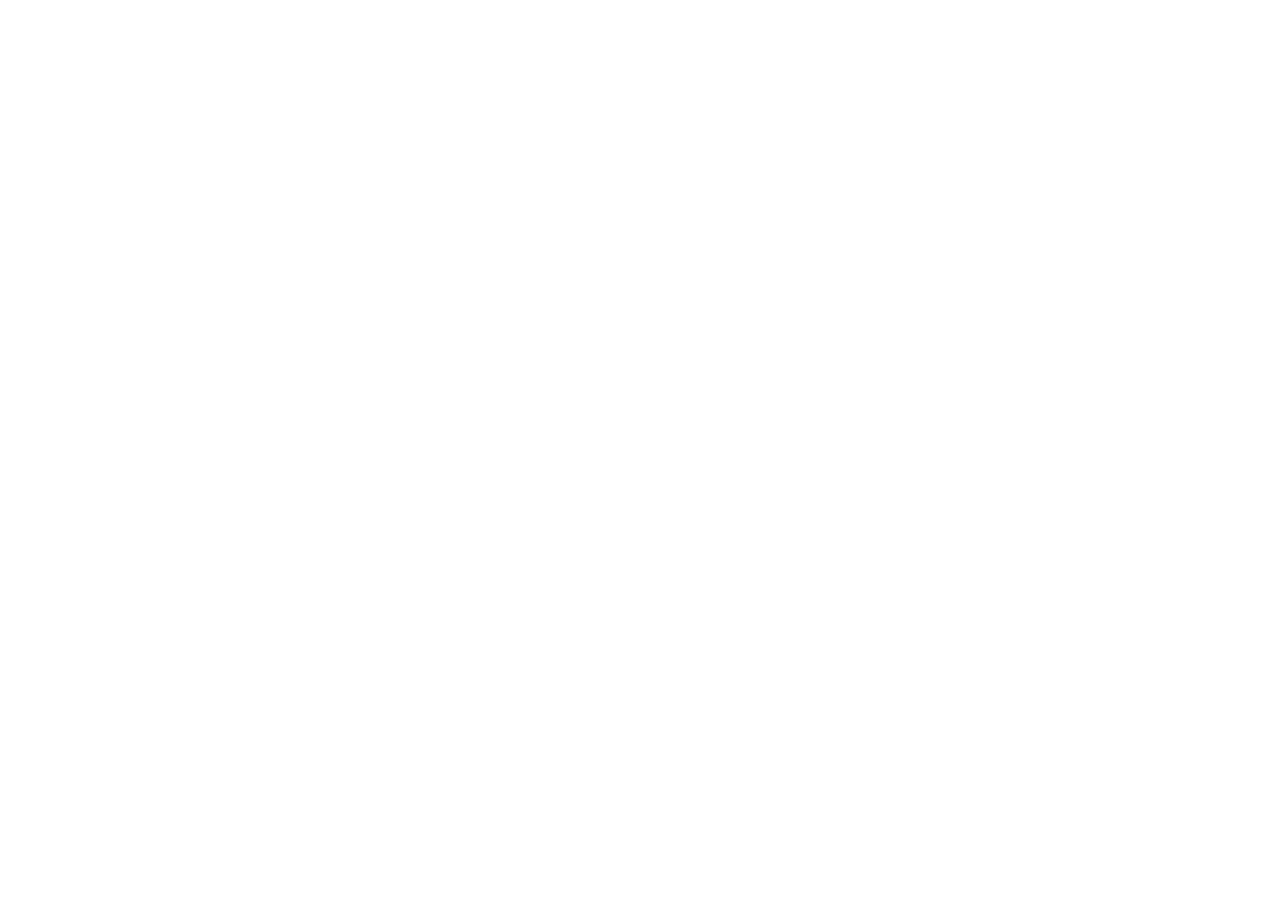
==== about.html @ f5d6c1ce "index.html első szerkezete" ====
<!DOCTYPE html>
<html lang="en">
<head>
    <meta charset="UTF-8">
    <meta name="viewport" content="width=device-width, initial-scale=1.0">
    <title>Document</title>
</head>
<body>
    
</body>
</html>
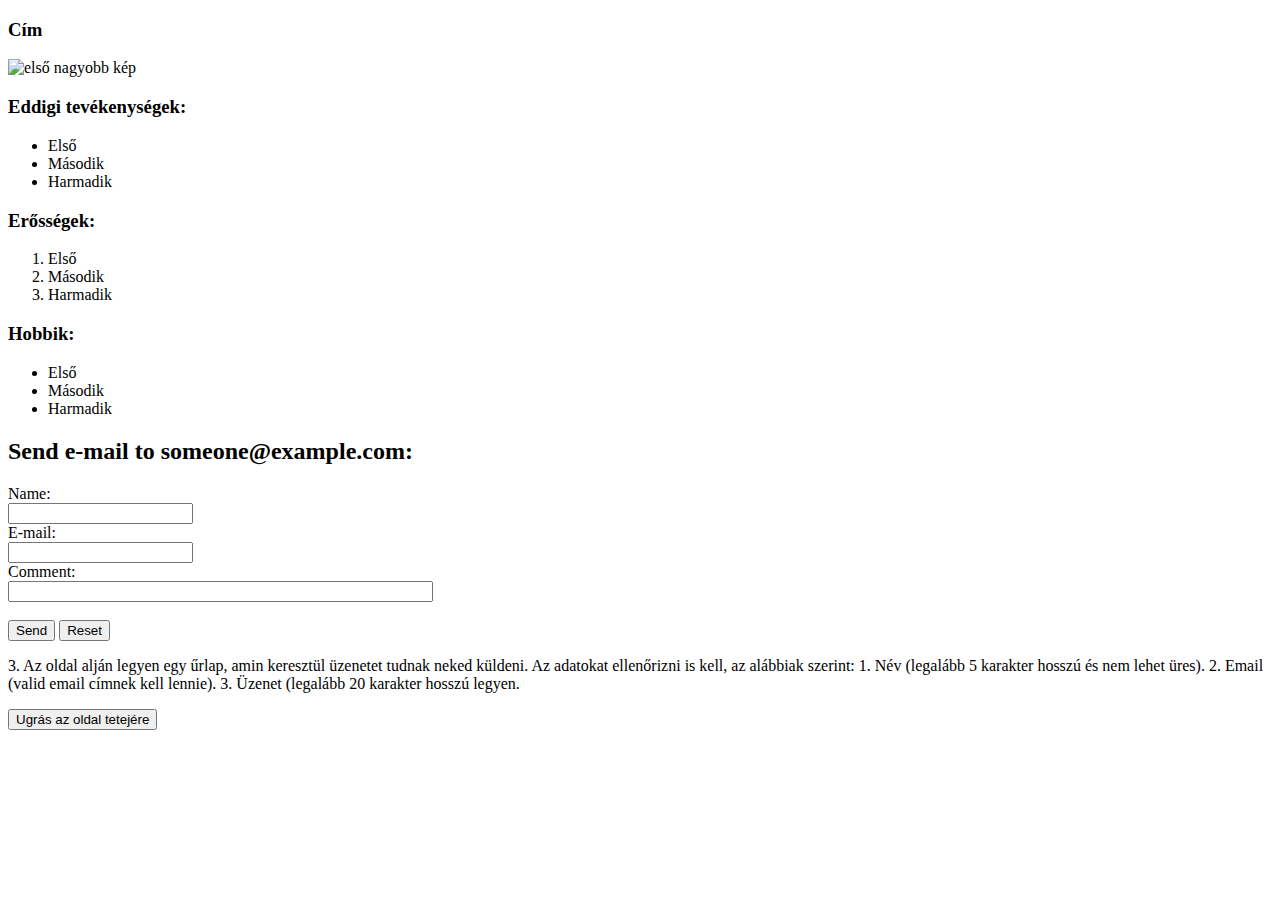
==== commit d24eeb3f: "Fejlelsztés" ====
--- a/about.html
+++ b/about.html
@@ -1,11 +1,86 @@
+<!-- 
+    About: ezen az oldalon legyen egy hosszabb bemutatkozás, de itt is elég 5-10 mondat.
+    1. Helyezz el egy nagyobb képet magadról (vagy arról akit bemutatsz) az oldal bal felső sarkában.
+    2. Mit csináltam eddig, mik az erősségeim, mi a hobbim, milyen nyelveket beszélek. Használd a megfelelő HTML elemeket a felsorolásokhoz, legyen benne számmal, ponttal való felsorolás is.
+    3. Az oldal alján legyen egy űrlap, amin keresztül üzenetet tudnak neked küldeni. Az adatokat ellenőrizni is kell, az alábbiak szerint:
+        1. Név (legalább 5 karakter hosszú és nem lehet üres).
+        2. Email (valid email címnek kell lennie).
+        3. Üzenet (legalább 20 karakter hosszú legyen.
+    4. (Opcionális) Helytelen adatok esetén ne lehessen az űrlapot elküldeni.
+ -->
+
 <!DOCTYPE html>
 <html lang="en">
+
 <head>
     <meta charset="UTF-8">
     <meta name="viewport" content="width=device-width, initial-scale=1.0">
     <title>Document</title>
 </head>
+
 <body>
-    
+    <header>
+        <a name="top"></a>
+        <h3>Cím</h3>
+        <nav>
+        </nav>
+    </header>
+
+    <main>
+        <article>
+            <section>
+                <img src="https://dummyimage.com/300x200/000/fff" alt="első nagyobb kép">
+                <h3>Eddigi tevékenységek:</h3>
+                <ul>
+                    <li><a>Első</a></li>
+                    <li><a>Második</a></li>
+                    <li><a>Harmadik</a></li>
+                </ul>
+                <h3>Erősségek:</h3>
+                <ol>
+                    <li><a>Első</a></li>
+                    <li><a>Második</a></li>
+                    <li><a>Harmadik</a></li>
+                </ol>
+                <h3>Hobbik:</h3>
+                <ul>
+                    <li><a>Első</a></li>
+                    <li><a>Második</a></li>
+                    <li><a>Harmadik</a></li>
+                </ul>
+            </section>
+            <section>
+                <h2>Send e-mail to someone@example.com:</h2>
+
+                <form action="mailto:someone@example.com" method="post" enctype="text/plain">
+                    Name:<br>
+                    <input type="text" name="name"><br>
+                    E-mail:<br>
+                    <input type="text" name="mail"><br>
+                    Comment:<br>
+                    <input type="text" name="comment" size="50"><br><br>
+                    <input type="submit" value="Send">
+                    <input type="reset" value="Reset">
+                </form>
+                <p> 3. Az oldal alján legyen egy űrlap, amin keresztül üzenetet tudnak neked küldeni. Az adatokat
+                    ellenőrizni is kell, az alábbiak szerint:
+                    1. Név (legalább 5 karakter hosszú és nem lehet üres).
+                    2. Email (valid email címnek kell lennie).
+                    3. Üzenet (legalább 20 karakter hosszú legyen.
+                </p>
+            </section>
+        </article>
+    </main>
+
+    <footer>
+        <a href="#top">
+            <button class="btn">Ugrás az oldal tetejére</button>
+        </a>
+    </footer>
+
+
+
+
 </body>
+
 </html>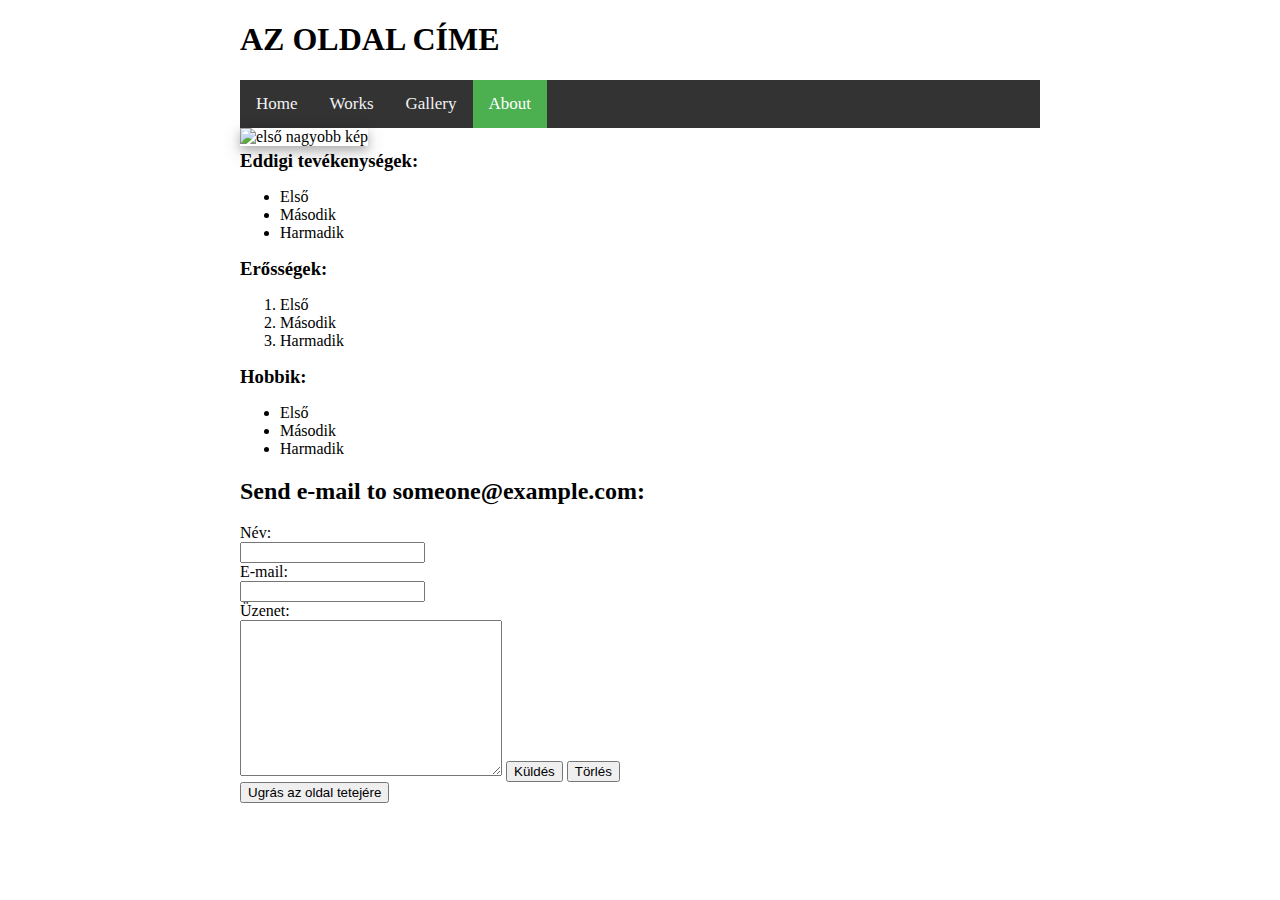
==== commit 06748420: "10.31-i állapot" ====
--- a/about.html
+++ b/about.html
@@ -15,14 +15,20 @@
 <head>
     <meta charset="UTF-8">
     <meta name="viewport" content="width=device-width, initial-scale=1.0">
+    <link rel="stylesheet" href="style.css">
     <title>Document</title>
 </head>
 
 <body>
     <header>
-        <a name="top"></a>
-        <h3>Cím</h3>
+        <h1><a name="top" class="title">AZ OLDAL CÍME</a></h1>
         <nav>
+            <div class="topnav">
+                <a href="index.html">Home</a>
+                <a href="works.html">Works</a>
+                <a href="gallery.html">Gallery</a>
+                <a class="active" href="#about">About</a>
+            </div>
         </nav>
     </header>
 
@@ -52,22 +58,16 @@
             <section>
                 <h2>Send e-mail to someone@example.com:</h2>
 
-                <form action="mailto:someone@example.com" method="post" enctype="text/plain">
-                    Name:<br>
-                    <input type="text" name="name"><br>
-                    E-mail:<br>
-                    <input type="text" name="mail"><br>
-                    Comment:<br>
-                    <input type="text" name="comment" size="50"><br><br>
-                    <input type="submit" value="Send">
-                    <input type="reset" value="Reset">
+                <form action="mailto:valaki@t360.com" method="post" enctype="text/plain">
+                    <label for="name">Név:</label><br>
+                    <input type="text" minlength="5" id="name" name="name" required><br>
+                    <label for="email">E-mail:</label><br>
+                    <input type="email" id="email" name="email" required><br>
+                    <label for="msg">Üzenet:</label><br>
+                    <textarea name="msg" minlength="20" rows="10" cols="30" required></textarea>
+                    <input type="submit" value="Küldés">
+                    <input type="reset" value="Törlés">
                 </form>
-                <p> 3. Az oldal alján legyen egy űrlap, amin keresztül üzenetet tudnak neked küldeni. Az adatokat
-                    ellenőrizni is kell, az alábbiak szerint:
-                    1. Név (legalább 5 karakter hosszú és nem lehet üres).
-                    2. Email (valid email címnek kell lennie).
-                    3. Üzenet (legalább 20 karakter hosszú legyen.
-                </p>
             </section>
         </article>
     </main>
@@ -77,10 +77,6 @@
             <button class="btn">Ugrás az oldal tetejére</button>
         </a>
     </footer>
-
-
-
-
 </body>
 
 </html>--- a/style.css
+++ b/style.css
@@ -0,0 +1,99 @@
+/*mobil megjelenítés először*/
+body{
+    margin: 10 auto; 
+    
+}
+
+/* felső nav sor*/
+.topnav {
+    background-color: #333;
+    overflow: hidden;
+}
+
+.topnav a {
+    float: left;
+    color: #f2f2f2;
+    text-align: center;
+    padding: 14px 16px;
+    text-decoration: none;
+    font-size: 17px;
+}
+
+.topnav a:hover {
+    background-color: #ddd;
+    color: black;
+}
+
+.topnav a.active {
+    background-color: #4CAF50;
+    color: white;
+}
+
+/* alsó nav sor*/
+.bottomnav {
+    background-color: #333;
+    overflow: hidden;
+}
+
+.bottomnav a {
+    float: left;
+    color: #f2f2f2;
+    text-align: center;
+    padding: 14px 16px;
+    text-decoration: none;
+    font-size: 17px;
+}
+
+
+.container{
+    display: flex;
+    justify-content: space-evenly;
+}
+
+.box{ 
+    width:100px; 
+    height:100px; 
+    float:left;
+    margin:20px;
+    border-width: 1px;
+    border-style: solid;
+}
+
+h3{
+    margin-top: 0.2em;
+    margin-bottom: 0.2em;
+}
+
+.textdiv{
+    margin-bottom: 2em;
+}
+
+img{
+    box-shadow: 0 4px 8px 0 rgba(0, 0, 0, 0.2), 0 6px 20px 0 rgba(0, 0, 0, 0.19);
+}
+
+@media (min-width: 600px) {
+    /* desktopon a max szélesség 800px, középre rendezve, ha ennél mégis nagyobb*/
+    body {
+        margin: auto; 
+        border: 10px;
+        max-width: 800px;
+        clear: both; 
+    }
+    
+    .works-box{
+        display: flex;
+        align-items: stretch;
+        justify-content: flex-start;
+    }
+
+    * {
+        box-sizing: border-box;
+      }
+      
+      .column {
+        float: left;
+        width: 33.33%;
+        padding: 5px;
+      }
+}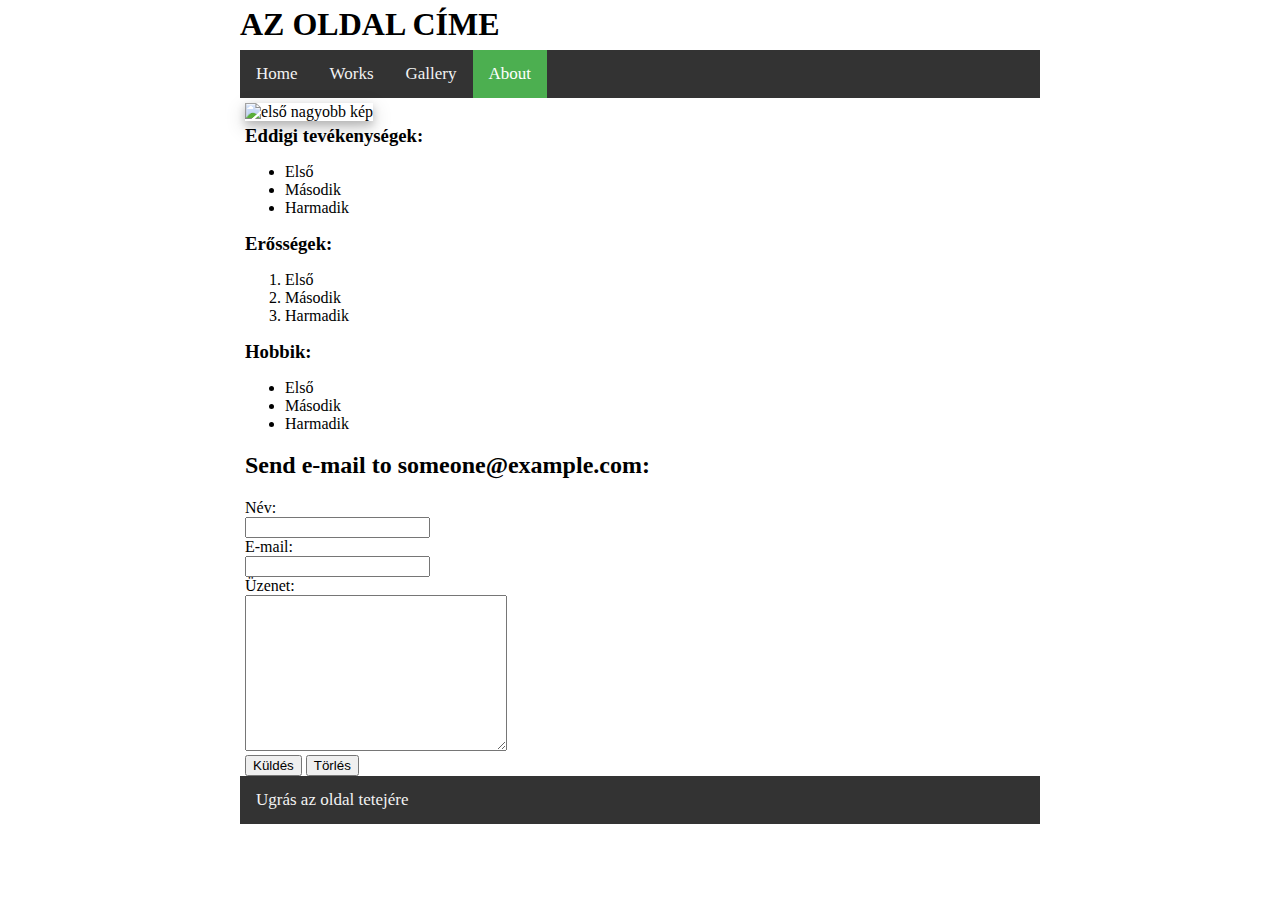
==== commit effd8c6b: "Update" ====
--- a/about.html
+++ b/about.html
@@ -16,7 +16,7 @@
     <meta charset="UTF-8">
     <meta name="viewport" content="width=device-width, initial-scale=1.0">
     <link rel="stylesheet" href="style.css">
-    <title>Document</title>
+    <title>About</title>
 </head>
 
 <body>
@@ -64,7 +64,7 @@
                     <label for="email">E-mail:</label><br>
                     <input type="email" id="email" name="email" required><br>
                     <label for="msg">Üzenet:</label><br>
-                    <textarea name="msg" minlength="20" rows="10" cols="30" required></textarea>
+                    <textarea name="msg" minlength="20" rows="10" cols="30" required></textarea><br>
                     <input type="submit" value="Küldés">
                     <input type="reset" value="Törlés">
                 </form>
@@ -73,10 +73,13 @@
     </main>
 
     <footer>
-        <a href="#top">
-            <button class="btn">Ugrás az oldal tetejére</button>
-        </a>
+        <nav>
+            <div class="bottomnav">
+                <a href="#top">Ugrás az oldal tetejére</a>
+            </div>
+        </nav>
     </footer>
+
 </body>
 
 </html>--- a/style.css
+++ b/style.css
@@ -1,7 +1,12 @@
 /*mobil megjelenítés először*/
 body{
-    margin: 10 auto; 
-    
+    margin: 10px auto;
+
+}
+
+article{
+ margin: 5px 5px auto;
+
 }
 
 /* felső nav sor*/
@@ -29,7 +34,7 @@
     color: white;
 }
 
-/* alsó nav sor*/
+/* alsó nav sor formázása*/
 .bottomnav {
     background-color: #333;
     overflow: hidden;
@@ -43,8 +48,7 @@
     text-decoration: none;
     font-size: 17px;
 }
-
-
+/* index.html divjeinek formázása*/
 .container{
     display: flex;
     justify-content: space-evenly;
@@ -59,22 +63,45 @@
     border-style: solid;
 }
 
-h3{
+/* cím formázása*/
+h1, h3{
     margin-top: 0.2em;
     margin-bottom: 0.2em;
 }
 
+/* works oldalon a szöveg div formázása*/
 .textdiv{
+    margin-left: 0.5em;
     margin-bottom: 2em;
 }
 
+/* geléria elemeinek formázása*/
 img{
     box-shadow: 0 4px 8px 0 rgba(0, 0, 0, 0.2), 0 6px 20px 0 rgba(0, 0, 0, 0.19);
 }
 
+.responsive{
+        float: left;    
+        width: 100%;
+}
+
+.image{
+    padding: 5px;
+}
+
+.clearfix:after {
+    content: "";
+    display: table;
+    clear: both;
+  }
+
+/* desktopon  formázások*/
 @media (min-width: 600px) {
-    /* desktopon a max szélesség 800px, középre rendezve, ha ennél mégis nagyobb*/
-    body {
+    *{
+       box-sizing: border-box;
+     }
+
+    body{
         margin: auto; 
         border: 10px;
         max-width: 800px;
@@ -86,14 +113,16 @@
         align-items: stretch;
         justify-content: flex-start;
     }
-
-    * {
-        box-sizing: border-box;
-      }
-      
-      .column {
+   
+    .responsive{
         float: left;
         width: 33.33%;
-        padding: 5px;
-      }
+    }
+
+    .responsiveindex{
+        float: left;
+        width: 50%;
+    }
+
+      
 }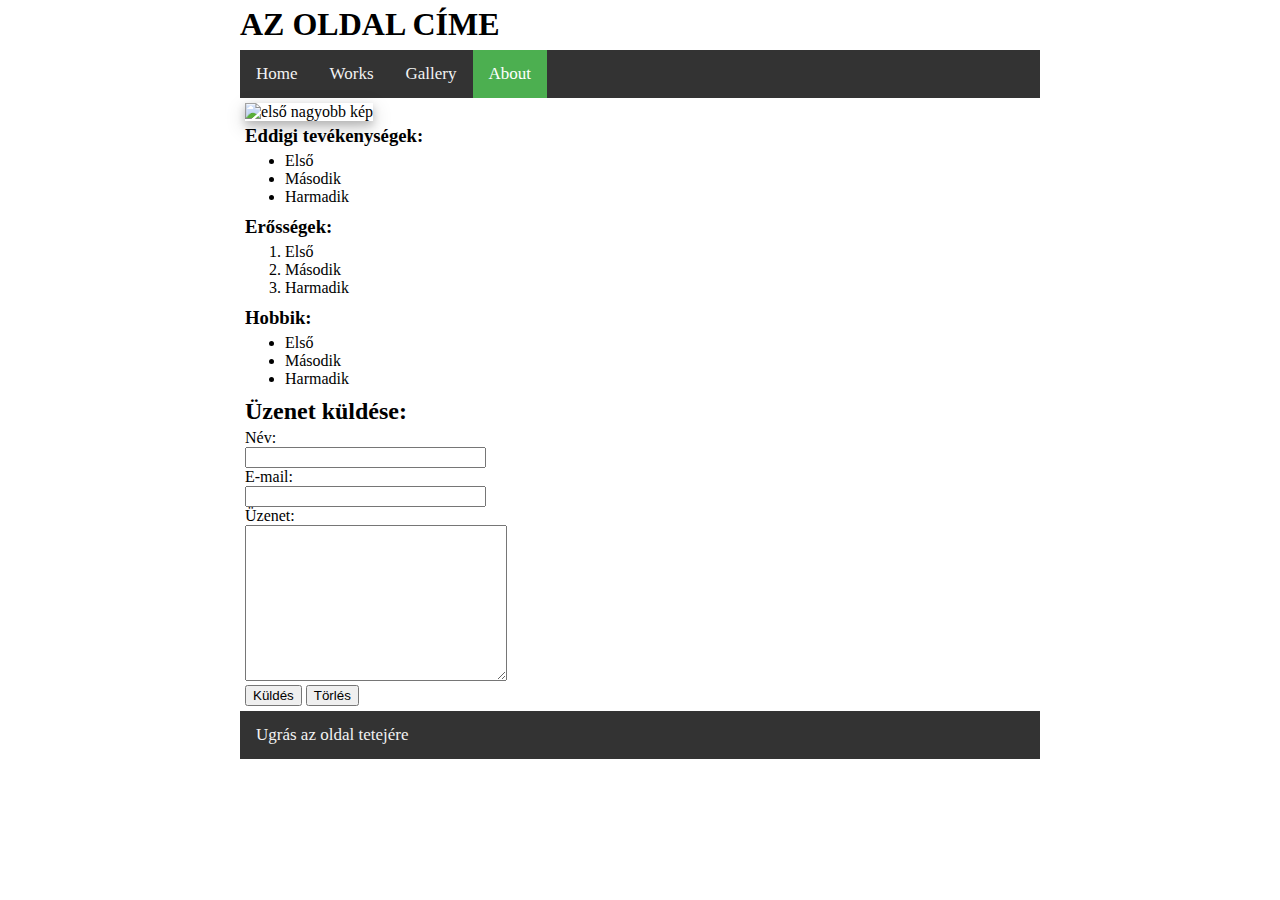
==== commit 376d43dd: "Update" ====
--- a/about.html
+++ b/about.html
@@ -37,6 +37,8 @@
             <section>
                 <img src="https://dummyimage.com/300x200/000/fff" alt="első nagyobb kép">
                 <h3>Eddigi tevékenységek:</h3>
+            </section>
+            <section>
                 <ul>
                     <li><a>Első</a></li>
                     <li><a>Második</a></li>
@@ -56,13 +58,12 @@
                 </ul>
             </section>
             <section>
-                <h2>Send e-mail to someone@example.com:</h2>
-
                 <form action="mailto:valaki@t360.com" method="post" enctype="text/plain">
+                    <h2>Üzenet küldése:</h2>
                     <label for="name">Név:</label><br>
-                    <input type="text" minlength="5" id="name" name="name" required><br>
+                    <input type="text" minlength="5" id="name" name="name" size="27" required><br>
                     <label for="email">E-mail:</label><br>
-                    <input type="email" id="email" name="email" required><br>
+                    <input type="email" id="email" name="email" size="27" required><br>
                     <label for="msg">Üzenet:</label><br>
                     <textarea name="msg" minlength="20" rows="10" cols="30" required></textarea><br>
                     <input type="submit" value="Küldés">
--- a/style.css
+++ b/style.css
@@ -5,8 +5,7 @@
 }
 
 article{
- margin: 5px 5px auto;
-
+ margin: 5px 5px;
 }
 
 /* felső nav sor*/
@@ -64,15 +63,20 @@
 }
 
 /* cím formázása*/
-h1, h3{
+h1, h2, h3{
     margin-top: 0.2em;
     margin-bottom: 0.2em;
 }
 
-/* works oldalon a szöveg div formázása*/
+/* works oldalon a szöveg és div formázása*/
 .textdiv{
     margin-left: 0.5em;
     margin-bottom: 2em;
+}
+
+ol, ul{
+    margin-top: 5px;
+    margin-bottom: 10px;
 }
 
 /* geléria elemeinek formázása*/
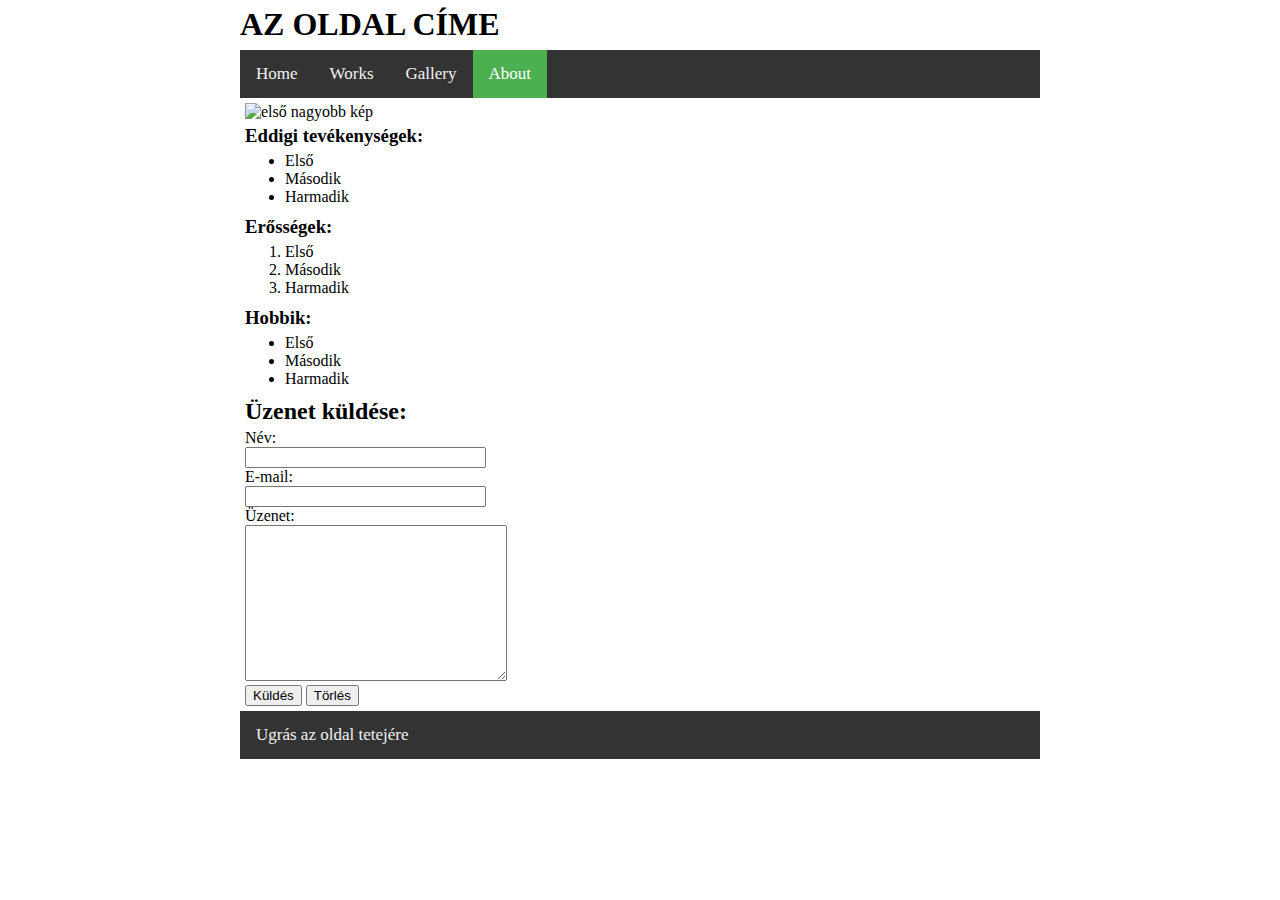
==== commit 9af1f895: "Update" ====
--- a/about.html
+++ b/about.html
@@ -1,5 +1,5 @@
 <!-- 
-    About: ezen az oldalon legyen egy hosszabb bemutatkozás, de itt is elég 5-10 mondat.
+About: ezen az oldalon legyen egy hosszabb bemutatkozás, de itt is elég 5-10 mondat.
     1. Helyezz el egy nagyobb képet magadról (vagy arról akit bemutatsz) az oldal bal felső sarkában.
     2. Mit csináltam eddig, mik az erősségeim, mi a hobbim, milyen nyelveket beszélek. Használd a megfelelő HTML elemeket a felsorolásokhoz, legyen benne számmal, ponttal való felsorolás is.
     3. Az oldal alján legyen egy űrlap, amin keresztül üzenetet tudnak neked küldeni. Az adatokat ellenőrizni is kell, az alábbiak szerint:
--- a/style.css
+++ b/style.css
@@ -1,11 +1,12 @@
 /*mobil megjelenítés először*/
+
 body{
-    margin: 10px auto;
-
+    margin: auto;
+    clear: both; 
 }
 
 article{
- margin: 5px 5px;
+    margin: 5px 5px;
 }
 
 /* felső nav sor*/
@@ -80,13 +81,13 @@
 }
 
 /* geléria elemeinek formázása*/
-img{
+.shadow{
     box-shadow: 0 4px 8px 0 rgba(0, 0, 0, 0.2), 0 6px 20px 0 rgba(0, 0, 0, 0.19);
 }
 
 .responsive{
-        float: left;    
-        width: 100%;
+    float: left;    
+    width: 100%;
 }
 
 .image{
@@ -99,17 +100,14 @@
     clear: both;
   }
 
-/* desktopon  formázások*/
+/* desktop formázások*/
 @media (min-width: 600px) {
     *{
        box-sizing: border-box;
      }
 
     body{
-        margin: auto; 
-        border: 10px;
         max-width: 800px;
-        clear: both; 
     }
     
     .works-box{
@@ -127,6 +125,4 @@
         float: left;
         width: 50%;
     }
-
-      
 }